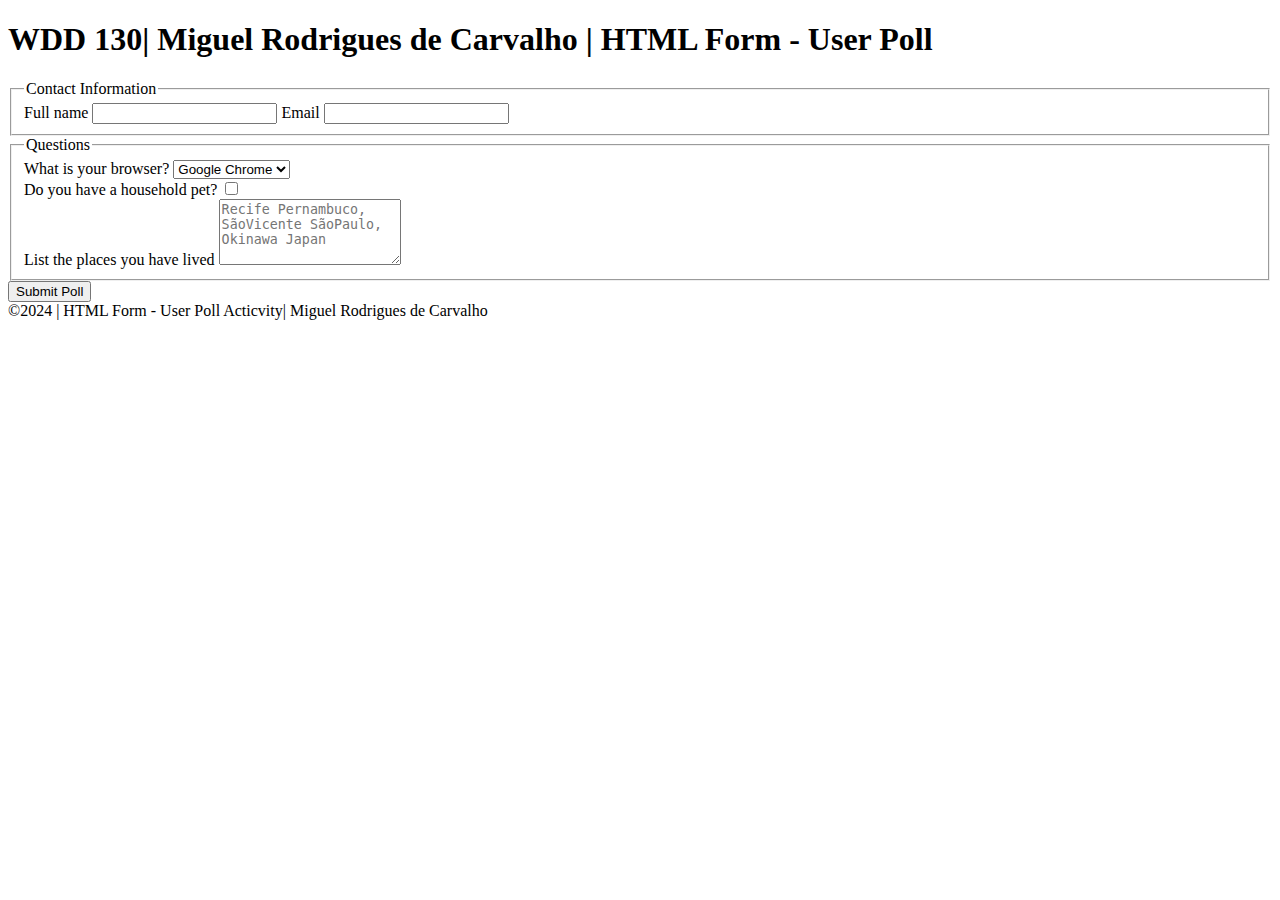
==== week05/poll-form.html @ d70d9d1a "HTML Form - User Poll" ====
<!DOCTYPE html>
<html lang="en">
<head>
    <meta charset="UTF-8">
    <meta name="viewport" content="width=device-width, initial-scale=1.0">
    <title>WDD 130 |  HTML form - User Poll</title>
    <meta name="description" content="Learning more about forms">
    <meta name="author" content="Miguel Rodrigues de Carvalho">
</head>
<body>
    <header>
        <h1>WDD 130| Miguel Rodrigues de Carvalho | HTML Form - User Poll</h1>
    </header>
    <main>
        <form>
            <fieldset>
                <legend>Contact Information</legend>
                <label for="fullname">Full name</label>
                <input type="text" id="fullname" name="fullname">
                <label for="usermail">Email</label>
                <input type="email" id="usermail" name="usermail">
            </fieldset>

            <fieldset>
                <legend>Questions</legend>
                <label for="browser">What is your browser?</label>
                <select id="browser" name="fav_browser">
                    <option value="Chrome">Google Chrome</option>
                    <option value="Firefox">Mozilla Firefox</option>
                    <option value="Bing">Microsoft Edge</option>
                    <option value="Safari">Safari</option>
                </select><br>

                <label for="pet">Do you have a household pet?</label>
                <input type="checkbox" id="pet" name="pet"><br>

                <label for="feedback">List the places you have lived</label>
                <textarea id="feedback" name="feedback" rows="4" placeholder="Recife Pernambuco, SãoVicente SãoPaulo, Okinawa Japan"></textarea>
            </fieldset>
            <button type="submit">Submit Poll</button>
        </form>
    </main>
    <footer>©2024 | HTML Form - User Poll Acticvity| Miguel Rodrigues de Carvalho</footer>
</body>
</html>
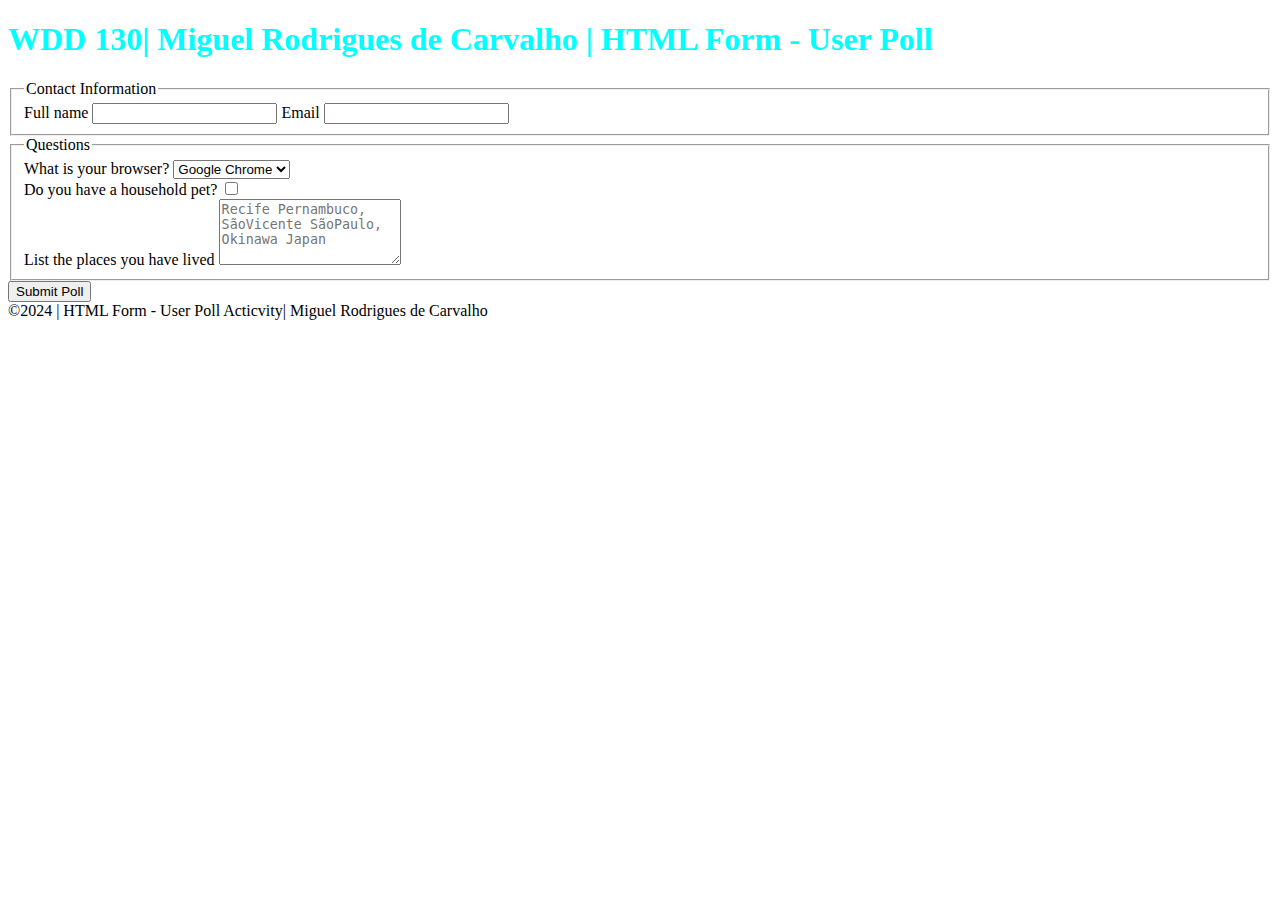
==== commit fa941dbe: "quiz" ====
--- a/week05/poll-form.html
+++ b/week05/poll-form.html
@@ -1,6 +1,7 @@
 <!DOCTYPE html>
 <html lang="en">
 <head>
+    <link rel="stylesheet" href="style/poll-form.css">
     <meta charset="UTF-8">
     <meta name="viewport" content="width=device-width, initial-scale=1.0">
     <title>WDD 130 |  HTML form - User Poll</title>
--- a/week05/style/poll-form.css
+++ b/week05/style/poll-form.css
@@ -0,0 +1,3 @@
+header h1{
+    color: aqua;
+}